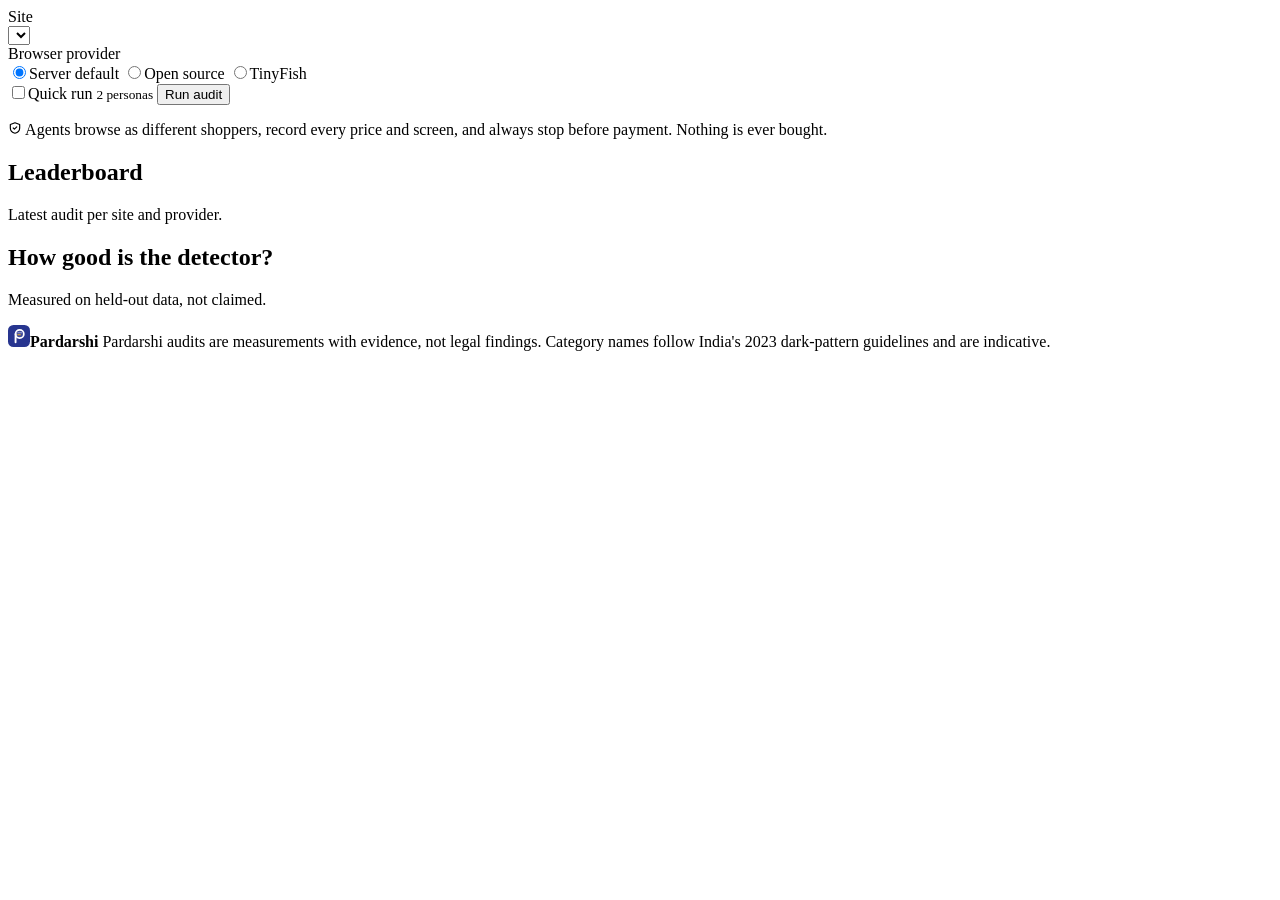
==== web/app.html @ a7ef76ea "Pardarshi: AI shopper agents that audit checkouts for dark patterns Consumer-protection auditor for " ====
<!doctype html>
<html lang="en">
<head>
<meta charset="utf-8">
<meta name="viewport" content="width=device-width, initial-scale=1">
<title>Pardarshi</title>
<meta name="description" content="Agents that shop like you, and show what they were charged.">
<link rel="apple-touch-icon" href="/logo-512.png">
<link rel="icon" href="data:image/svg+xml,%3Csvg xmlns=%22http://www.w3.org/2000/svg%22 viewBox=%220 0 64 64%22%3E%3Crect class=%22mk-tile%22 width=%2264%22 height=%2264%22 rx=%2216%22 fill=%22%2327358f%22/%3E%3Ccircle cx=%2234%22 cy=%2226%22 r=%2212%22 fill=%22%23fff%22 fill-opacity=%22.10%22/%3E%3Cpath d=%22M28.5 22.5 H39.5%22 stroke=%22%23fff%22 stroke-opacity=%22.62%22 stroke-width=%222.4%22 stroke-linecap=%22round%22/%3E%3Cpath d=%22M28.5 28.5 H36%22 stroke=%22%23f0b429%22 stroke-width=%223.2%22 stroke-linecap=%22round%22/%3E%3Ccircle cx=%2234%22 cy=%2226%22 r=%2212%22 fill=%22none%22 stroke=%22%23fff%22 stroke-width=%225%22/%3E%3Cpath d=%22M22 26 V50%22 stroke=%22%23fff%22 stroke-width=%225.5%22 stroke-linecap=%22round%22/%3E%3C/svg%3E">
<link rel="preload" href="/fonts/Fraunces-normal-6NU78FyL.woff2" as="font" type="font/woff2" crossorigin>
<link rel="preload" href="/fonts/PublicSans-normal-ijwRs572.woff2" as="font" type="font/woff2" crossorigin>
<link rel="stylesheet" href="/fonts/fonts.css">
<script src="/theme-init.js"></script>
<link rel="stylesheet" href="/style.css">
<link rel="stylesheet" href="/pages.css">
<link rel="stylesheet" href="/premium.css">
</head>
<body>
<div class="shell">

  <header class="appbar" id="appbar"></header>

  <section class="toolbar" aria-label="Audit controls">
    <div class="field">
      <label for="site">Site</label>
      <div class="select"><select id="site"></select></div>
    </div>
    <div class="field">
      <span class="label" id="provLabel">Browser provider</span>
      <div class="seg" role="radiogroup" aria-labelledby="provLabel">
        <input type="radio" name="provider" id="p-default" value="" checked><label for="p-default">Server default</label>
        <input type="radio" name="provider" id="p-os" value="opensource"><label for="p-os">Open source</label>
        <input type="radio" name="provider" id="p-tf" value="tinyfish"><label for="p-tf">TinyFish</label>
      </div>
    </div>
    <label class="switch" for="quick"><input type="checkbox" id="quick"><span class="track" aria-hidden="true"></span><span>Quick run <small>2 personas</small></span></label>
    <button id="run" class="btn primary" type="button">Run audit</button>
  </section>
  <p class="safety"><svg width="14" height="14" viewBox="0 0 24 24" aria-hidden="true"><path d="M12 3 4 6v6c0 4.5 3.2 8 8 9 4.8-1 8-4.5 8-9V6l-8-3Z" fill="none" stroke="currentColor" stroke-width="2" stroke-linejoin="round"/><path d="m9 12 2 2 4-4" fill="none" stroke="currentColor" stroke-width="2" stroke-linecap="round" stroke-linejoin="round"/></svg>
    Agents browse as different shoppers, record every price and screen, and always stop before payment. Nothing is ever bought.</p>

  <section id="progress" class="card progress" hidden aria-live="polite">
    <div class="progress-head"><b id="progressTitle">Starting agents</b><span id="progressCount" class="mono"></span></div>
    <div class="meter"><i id="barfill"></i></div>
    <p id="pinned" class="pinned" hidden></p>
    <div id="agents" class="agents" aria-label="Agents at work"></div>
    <div id="inconclusive" class="inconclusive" hidden></div>
  </section>

  <main id="report" hidden>


    <div class="report-grid">
      <div class="rg-main">
        <section class="card hero" aria-labelledby="siteName">
          <div class="hero-main">
            <p class="eyebrow" id="eyebrow"></p>
            <h1 id="siteName"></h1>
            <p id="verdict" class="verdict"></p>
            <p id="productLine" class="product-line" hidden></p>
            <div class="hero-actions">
              <a id="reportLink" class="btn primary" href="/report">Findings report</a>
              <button id="complaintBtn" class="btn" type="button">Draft a complaint</button>
              <span id="runsNote" class="muted small"></span>
            </div>
          </div>
          <div class="hero-score">
            <span class="eyebrow">Transparency score</span>
            <div class="ring-wrap">
              <canvas id="ringCanvas" aria-hidden="true"></canvas>
              <div class="ring-center"><span id="scoreNum" class="score-num">0</span><span class="score-of">out of 100</span></div>
            </div>
            <span id="scoreWord" class="status-pill"></span>
          </div>
        </section>

        <section id="kpis" class="kpis" aria-label="Key measurements"></section>

        <section id="evidence" class="card evidence" hidden aria-labelledby="evH">
          <header class="card-head"><div><h2 id="evH">What the shopper saw</h2><p class="muted small" id="evSub"></p></div><span class="ev-stamp mono" id="evStamp"></span></header>
          <div class="ev-strip" id="evStrip"></div>
        </section>
    <section class="grid2">
      <article class="card chart-card">
        <header class="card-head">
          <div><h2>Price waterfall</h2><p class="muted small">Advertised price against what each shopper would actually pay.</p></div>
          <div class="seg seg-sm" role="radiogroup" aria-label="Waterfall view">
            <input type="radio" name="wfview" id="wf-chart" value="chart" checked><label for="wf-chart">Chart</label>
            <input type="radio" name="wfview" id="wf-table" value="table"><label for="wf-table">Table</label>
          </div>
        </header>
        <div id="wfLegend" class="legend"></div>
        <div id="wfBody" class="chartbody"></div>
      </article>
      <article class="card chart-card">
        <header class="card-head">
          <div><h2>Does the price depend on who you are?</h2><p class="muted small" id="effSub">Price difference against the baseline shopper, with 95% confidence interval.</p></div>
          <div class="seg seg-sm" role="radiogroup" aria-label="Effects view">
            <input type="radio" name="effview" id="ef-chart" value="chart" checked><label for="ef-chart">Chart</label>
            <input type="radio" name="effview" id="ef-table" value="table"><label for="ef-table">Table</label>
          </div>
        </header>
        <div id="effLegend" class="legend"></div>
        <div id="effBody" class="chartbody"></div>
        <p id="effNote" class="muted small note"></p>
      </article>
    </section>

    <section class="grid-wide">
      <article class="card">
        <header class="card-head">
          <div><h2>Findings</h2><p class="muted small" id="findSub"></p></div>
          <div class="seg seg-sm" role="radiogroup" aria-label="Filter findings by severity" id="sevFilter"></div>
        </header>
        <div id="findings"></div>
      </article>
      <article class="card">
        <header class="card-head"><div><h2>Where the points went</h2><p class="muted small">Penalty per finding. The score is 100&times;e<sup>&minus;total/70</sup>.</p></div></header>
        <div id="breakdown" class="breakdown"></div>
      </article>
    </section>
      </div>

      <aside class="assistant" id="assistant" aria-label="Audit assistant">
        <header class="as-head">
          <div class="as-title"><span class="as-orb" aria-hidden="true"></span><div><h2>Audit assistant</h2><p class="muted small" id="asCtx">Knows this whole audit</p></div></div>
          <div class="as-tools">
            <button id="asSpeak" class="icon-btn" type="button" aria-pressed="false" aria-label="Read answers aloud" title="Read answers aloud"></button>
            <button id="asClear" class="icon-btn" type="button" aria-label="Clear conversation" title="Clear conversation"></button>
          </div>
        </header>
        <div class="seg seg-sm" role="radiogroup" aria-label="Assistant mode">
          <input type="radio" name="asmode" id="as-audit" value="audit" checked><label for="as-audit">About this audit</label>
          <input type="radio" name="asmode" id="as-agent" value="agent"><label for="as-agent">Agent: run new audits</label>
        </div>
        <div id="asLog" class="as-log" role="log" aria-live="polite" aria-label="Conversation"></div>
        <div id="asSuggest" class="suggest"></div>
        <div id="asWave" class="as-wave" aria-live="assertive"><i></i><i></i><i></i><i></i><i></i><span id="asHeard">Listening&hellip;</span></div>
        <form id="asForm" class="as-form">
          <button id="asMic" class="mic" type="button" aria-pressed="false" aria-label="Ask by voice" title="Ask by voice"></button>
          <label class="sr" for="asInput">Your question</label>
          <input id="asInput" type="text" placeholder="Ask anything about this audit" autocomplete="off" maxlength="600">
          <button class="btn primary" type="submit">Send</button>
        </form>
        <p id="asNote" class="as-note"></p>
      </aside>
    </div>
  </main>

  <section class="grid2 lower">
    <div class="stack" style="display:contents">
      <article class="card">
        <header class="card-head"><div><h2>Leaderboard</h2><p class="muted small">Latest audit per site and provider.</p></div></header>
        <div id="board"></div>
      </article>
      <article class="card">
        <header class="card-head"><div><h2>How good is the detector?</h2><p class="muted small">Measured on held-out data, not claimed.</p></div></header>
        <div id="quality"></div>
      </article>
    </div>
  </section>

  <footer class="foot muted small"><span class="foot-brand"><svg class="mark" width="22" height="22" viewBox="0 0 64 64" aria-hidden="true"><rect class="mk-tile" width="64" height="64" rx="16" fill="#27358f"/><circle cx="34" cy="26" r="12" fill="#fff" fill-opacity=".10"/><path d="M28.5 22.5 H39.5" stroke="#fff" stroke-opacity=".62" stroke-width="2.4" stroke-linecap="round"/><path d="M28.5 28.5 H36" stroke="#f0b429" stroke-width="3.2" stroke-linecap="round"/><circle cx="34" cy="26" r="12" fill="none" stroke="#fff" stroke-width="5"/><path d="M22 26 V50" stroke="#fff" stroke-width="5.5" stroke-linecap="round"/></svg><b>Pardarshi</b></span> Pardarshi audits are measurements with evidence, not legal findings. Category names follow India's 2023 dark-pattern guidelines and are indicative.</footer>
</div>

<div id="tip" role="tooltip" hidden></div>
<dialog id="modal"><form method="dialog"><button class="icon-btn x" aria-label="Close">&times;</button></form><div id="modalBody"></div></dialog>
<script src="/vendor/three.min.js"></script>
<script src="/common.js"></script>
<script src="/scene3d.js"></script>
<script src="/assistant.js"></script>
<script src="/app.js"></script>
</body>
</html>
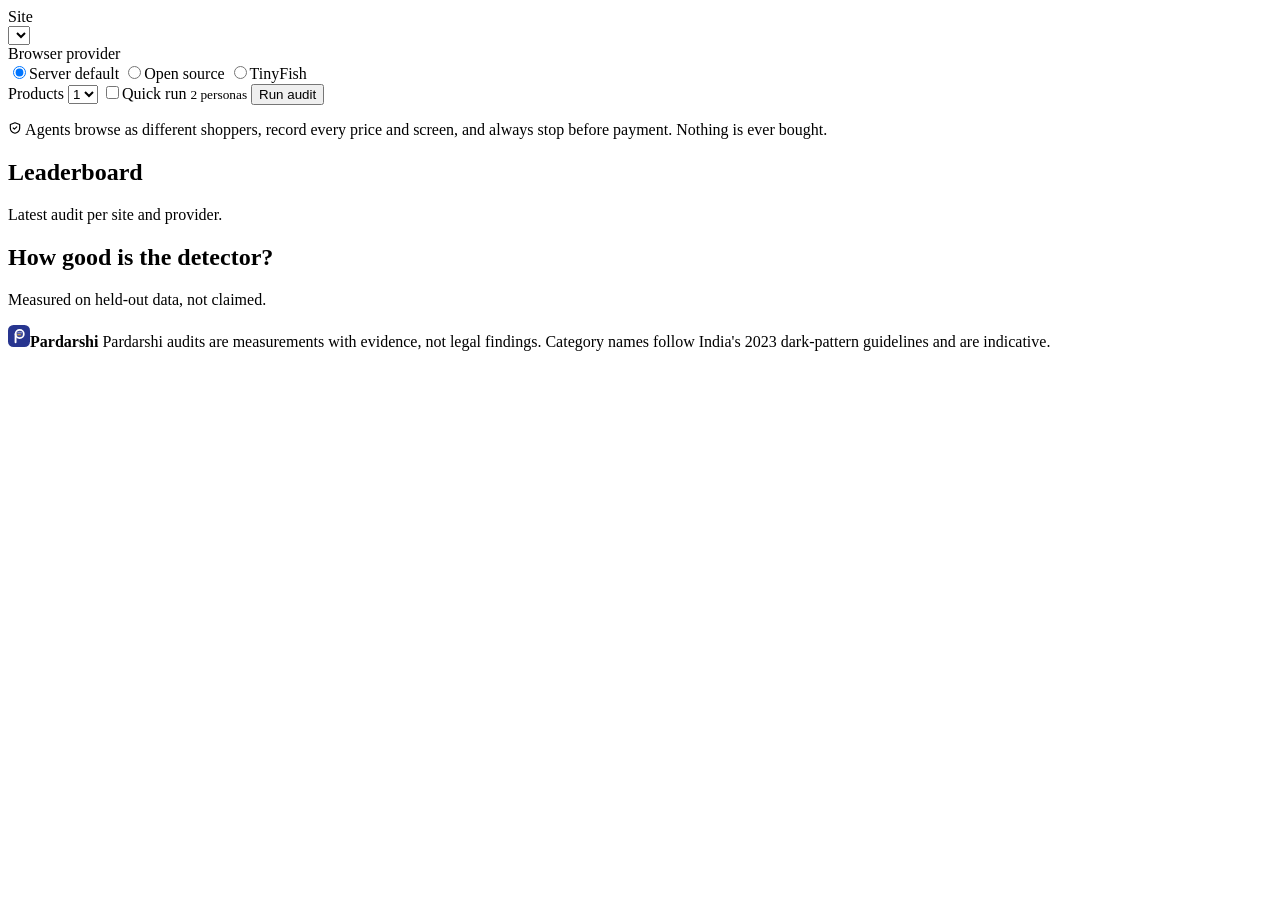
==== commit b693bc91: "Audit up to 5 products in parallel lanes, configurable MAX_PARALLEL, short 7-slide deck Co-Authored-" ====
--- a/web/app.html
+++ b/web/app.html
@@ -33,6 +33,7 @@
         <input type="radio" name="provider" id="p-tf" value="tinyfish"><label for="p-tf">TinyFish</label>
       </div>
     </div>
+    <label class="products" for="products">Products <select id="products"><option value="1">1</option><option value="3">3</option><option value="5">5</option></select></label>
     <label class="switch" for="quick"><input type="checkbox" id="quick"><span class="track" aria-hidden="true"></span><span>Quick run <small>2 personas</small></span></label>
     <button id="run" class="btn primary" type="button">Run audit</button>
   </section>
